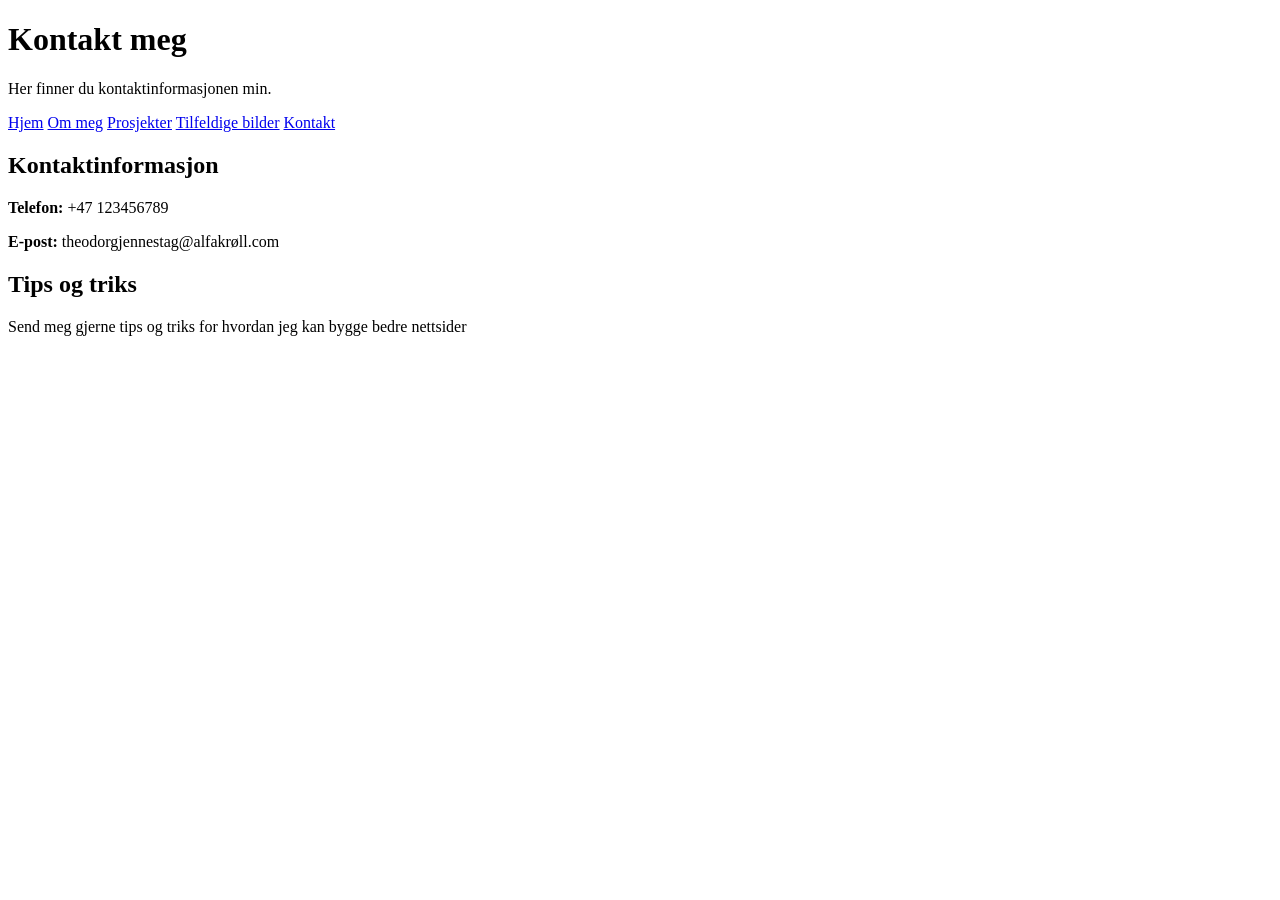
==== kontakt.html @ e94871f6 "la til kode på kontakt.html" ====
<!DOCTYPE html>
<html lang="no">
<head>
    <meta charset="UTF-8">
    <meta name="viewport" content="width=device-width, initial-scale=1.0">
    <title>Kontakt</title>
    <link rel="stylesheet" href="styles.css">
</head>
<body>

    <header class="tittel">
        <h1>Kontakt meg</h1>
        <p>Her finner du kontaktinformasjonen min.</p>
    </header>

    <nav>
        <a href="index.html">Hjem</a>
        <a href="om-meg.html">Om meg</a>
        <a href="prosjekter.html">Prosjekter</a>
        <a href="Tilfeldige-bilder.html">Tilfeldige bilder</a>
        <a href="kontakt.html" class="aktiv">Kontakt</a>
    </nav>

    <main>
        <section class="kort">
            <h2>Kontaktinformasjon</h2>

            <p><strong>Telefon:</strong> +47 123456789</p>
            <p><strong>E-post:</strong> theodorgjennestag@alfakrøll.com</p>
        </section>

        <section class="kort">
            <h2>Tips og triks</h2>
            <p>Send meg gjerne tips og triks for hvordan jeg kan bygge bedre nettsider</p>
        </section>
    </main>

</body>
</html>
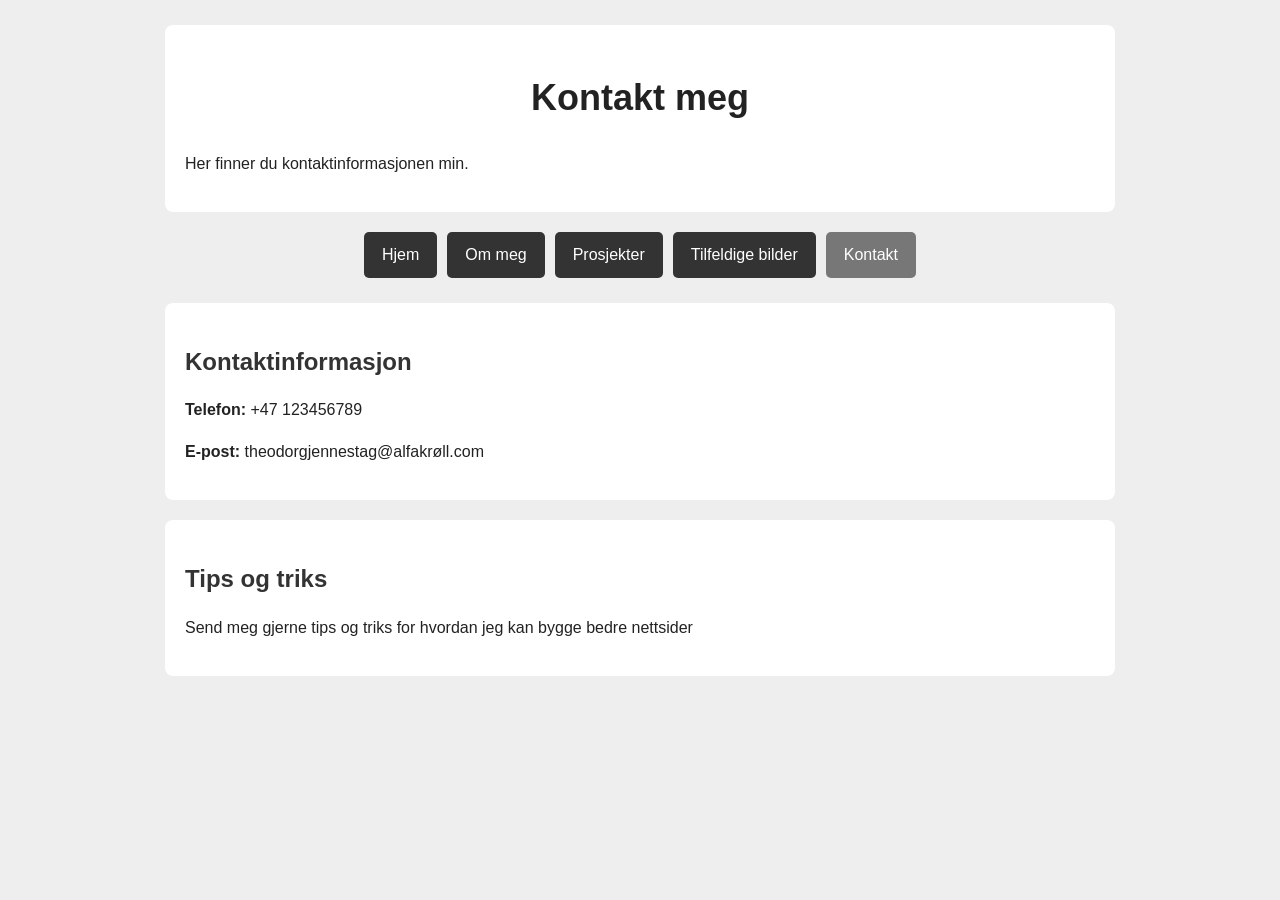
==== commit 232c6b23: "gjorde noen endringer på tittelen" ====
--- a/kontakt.html
+++ b/kontakt.html
@@ -4,7 +4,7 @@
 <head>
     <meta charset="UTF-8">
     <meta name="viewport" content="width=device-width, initial-scale=1.0">
-    <title>Kontakt</title>
+    <title>NETTSIDE | Kontakt meg</title>
     <link rel="stylesheet" href="styles.css">
 </head>
 <body>
--- a/styles.css
+++ b/styles.css
@@ -0,0 +1,254 @@
+
+* {
+    box-sizing: border-box;
+}
+
+body {
+    max-width: 1000px;
+    margin: auto;
+    padding: 25px;
+    background-color: #eeeeee;
+    color: #222222;
+    font-family: Arial, sans-serif;
+    line-height: 1.6;
+}
+
+h1 {
+    text-align: center;
+    font-size: 36px;
+    color: #222222;
+    animation: visOverskrift 1s;
+}
+
+h2 {
+    color: #333333;
+    margin-bottom: 15px;
+}
+
+h3 {
+    margin-bottom: 10px;
+}
+
+img {
+    max-width: 100%;
+    height: auto;
+}
+
+a {
+    color: #333333;
+}
+
+.tittel,
+.kort {
+    background-color: white;
+    padding: 20px;
+    margin-bottom: 20px;
+    border-radius: 8px;
+}
+
+nav {
+    display: flex;
+    justify-content: center;
+    flex-wrap: wrap;
+    gap: 10px;
+    margin-bottom: 25px;
+}
+
+nav a {
+    background-color: #333333;
+    color: white;
+    padding: 10px 18px;
+    text-decoration: none;
+    border-radius: 5px;
+    transition: background-color 0.3s;
+}
+
+nav a:hover,
+nav a.aktiv {
+    background-color: #777777;
+}
+
+.knapp {
+    display: inline-block;
+    background-color: #333333;
+    color: white;
+    padding: 10px 18px;
+    margin-top: 10px;
+    text-decoration: none;
+    border-radius: 5px;
+    transition: background-color 0.3s;
+}
+
+.knapp:hover {
+    background-color: #777777;
+}
+
+.forside {
+    display: flex;
+    align-items: center;
+    justify-content: center;
+    flex-wrap: wrap;
+    gap: 25px;
+}
+
+.forside img {
+    width: 300px;
+    border-radius: 8px;
+}
+
+.forside .tekst {
+    flex: 1;
+    min-width: 250px;
+}
+
+.om-meg {
+    display: flex;
+    flex-wrap: wrap;
+    gap: 20px;
+}
+
+.om-meg .kort {
+    flex: 1;
+    min-width: 250px;
+}
+
+.om-meg img {
+    width: 100%;
+    max-width: 350px;
+    border-radius: 8px;
+    margin-bottom: 15px;
+}
+
+ul, ol {
+    padding-left: 25px;
+}
+
+.rutenett {
+    display: flex;
+    flex-wrap: wrap;
+    gap: 20px;
+}
+
+.rutenett > * {
+    flex: 1 1 260px;
+}
+
+.rutenett img,
+.rutenett video {
+    width: 100%;
+    height: 230px;
+    object-fit: cover;
+    border-radius: 8px;
+}
+
+figure {
+    margin: 0;
+}
+
+figcaption {
+    margin-top: 8px;
+    font-size: 14px;
+}
+
+.prosjekt {
+    padding: 15px;
+    background-color: #f5f5f5;
+    border: 1px solid #cccccc;
+    border-radius: 8px;
+    margin-bottom: 10px;
+}
+
+.prosjekt-med-bilde {
+    display: flex;
+    align-items: center;
+    gap: 20px;
+}
+
+.prosjekt-med-bilde div {
+    flex: 1;
+}
+
+.prosjekt-med-bilde img {
+    width: 50%;
+    height: 220px;
+    object-fit: cover;
+    border-radius: 8px;
+}
+
+.kontakt-liste {
+    list-style: none;
+    padding: 0;
+}
+
+.kontakt-liste li {
+    padding: 8px 0;
+    border-bottom: 1px solid #dddddd;
+}
+
+@keyframes visOverskrift {
+    from {
+        opacity: 0;
+        transform: translateY(15px);
+    }
+
+    to {
+        opacity: 1;
+        transform: translateY(0);
+    }
+}
+
+@media (prefers-color-scheme: dark) {
+    body {
+        background-color: #1c1c1c;
+        color: white;
+    }
+
+    .tittel,
+    .kort {
+        background-color: #2b2b2b;
+        color: white;
+    }
+
+    h1, h2, h3 {
+        color: white;
+    }
+
+    a {
+        color: #dddddd;
+    }
+
+    .prosjekt {
+        background-color: #383838;
+        border-color: #555555;
+    }
+
+    .kontakt-liste li {
+        border-color: #555555;
+    }
+}
+
+@media (max-width: 600px) {
+    body {
+        padding: 12px;
+    }
+
+    .forside img {
+        width: 100%;
+    }
+
+    nav {
+        gap: 6px;
+    }
+
+    nav a {
+        padding: 8px 12px;
+    }
+
+    .prosjekt-med-bilde {
+        flex-direction: column;
+    }
+
+    .prosjekt-med-bilde img {
+        width: 100%;
+    }
+}
